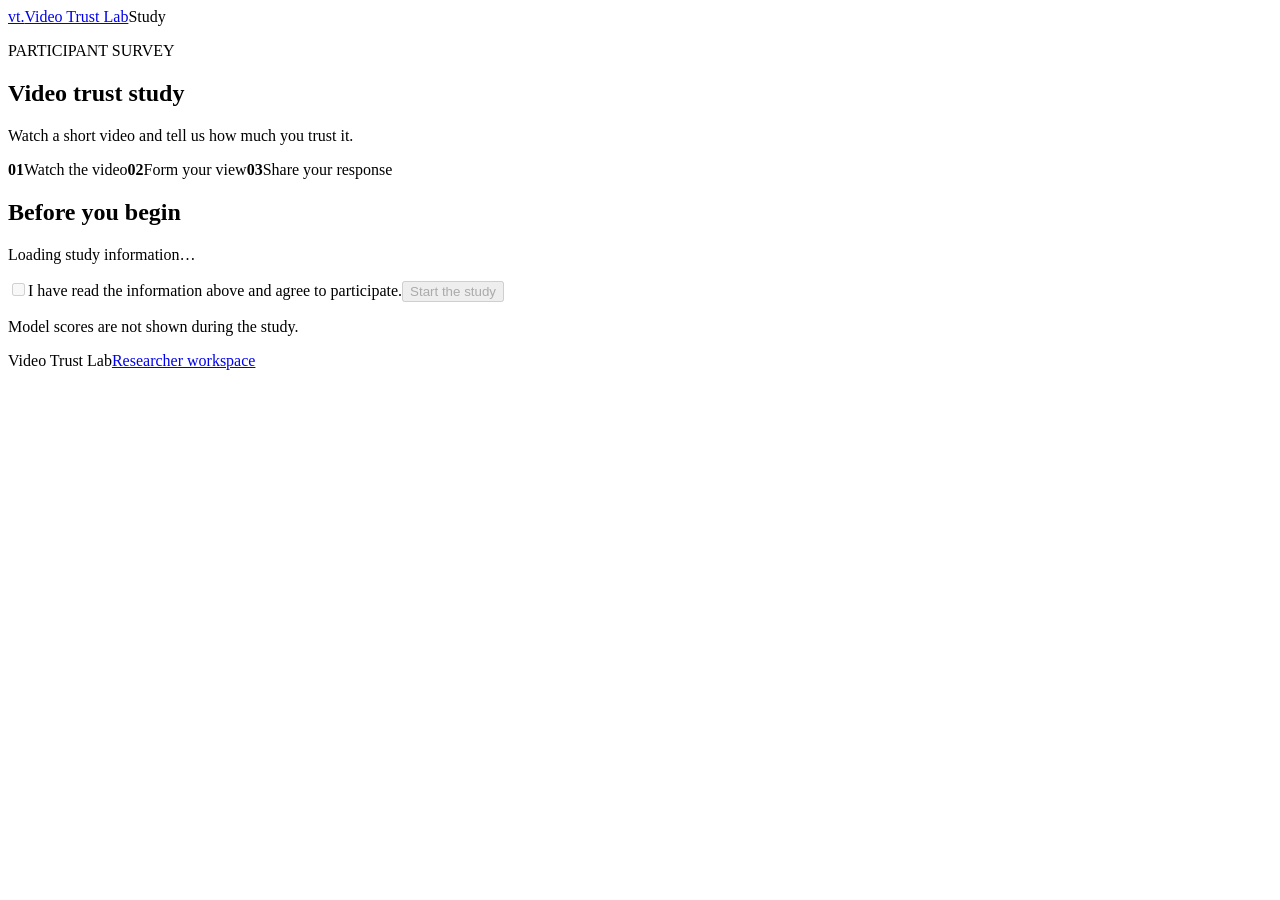
==== videotrust/web/index.html @ b02e27a0 "survey page markup" ====
<!doctype html>
<html lang="en">
  <head>
    <meta charset="utf-8" />
    <meta name="viewport" content="width=device-width,initial-scale=1" />
    <title>Video trust study</title>
    <link rel="icon" href="/favicon.svg" />
    <link rel="stylesheet" href="/styles.css" />
    <script defer src="/app.js"></script>
  </head>
  <body>
    <header class="topbar">
      <a class="brand" href="/"
        ><span class="brandmark">vt.</span>Video Trust Lab</a
      ><span id="mode" class="pill">Study</span>
    </header>
    <main class="survey-shell">
      <section id="welcome" class="welcome">
        <p class="eyebrow">PARTICIPANT SURVEY</p>
        <h1>Video trust study</h1>
        <p class="lead" id="instructions">
          Watch a short video and tell us how much you trust it.
        </p>
        <div class="intro-flow">
          <span><b>01</b>Watch the video</span
          ><span><b>02</b>Form your view</span
          ><span><b>03</b>Share your response</span>
        </div>
        <div class="consent-card">
          <h2>Before you begin</h2>
          <p id="consent-text">Loading study information…</p>
          <p id="contact" class="muted"></p>
          <label class="check"
            ><input id="consent" type="checkbox" disabled /><span
              >I have read the information above and agree to participate.</span
            ></label
          ><button id="start" class="button primary" disabled>
            Start the study
          </button>
          <p class="small muted">
            Model scores are not shown during the study.
          </p>
        </div>
      </section>
      <section id="task" hidden>
        <div class="study-heading">
          <div>
            <p class="eyebrow" id="stage-label">YOUR RESPONSE</p>
            <h1>Your assessment</h1>
          </div>
          <div class="step">
            <span id="step-label"></span
            ><progress id="progress" max="3" value="0"></progress>
          </div>
        </div>
        <div class="task-grid">
          <article class="video-card">
            <div class="card-head">
              <span>STUDY VIDEO</span><span id="video-number"></span>
            </div>
            <div class="player-wrap">
              <video
                id="video"
                controls
                playsinline
                preload="metadata"
                aria-label="Study video"
              ></video>
            </div>
            <div class="video-caption">
              <h2 id="video-title"></h2>
              <p class="small muted">
                Watch before answering. You can replay the video.
              </p>
              <p id="media-error" class="error" hidden>
                This video could not be played. Please contact the researcher
                before responding.
              </p>
            </div>
          </article>
          <form id="rating-form" class="rating-card">
            <p class="eyebrow">YOUR OWN RATING</p>
            <h2>How much do you trust this video?</h2>
            <p class="muted">Choose the score that best reflects your view.</p>
            <fieldset class="score-field">
              <legend class="sr-only">
                Trust score, from 0 completely distrust to 10 completely trust
              </legend>
              <div id="scores" class="scores"></div>
              <div class="scale-labels">
                <span>Completely distrust</span><span>Completely trust</span>
              </div>
            </fieldset>
            <div id="selected-score" class="selected-score">
              Choose a score to continue
            </div>
            <div class="divider"></div>
            <label for="reason" class="label"
              >What shaped your judgment?<span>Optional</span></label
            ><textarea
              id="reason"
              maxlength="2000"
              rows="3"
              placeholder="A detail you noticed, for example."
            ></textarea
            ><label for="confidence" class="label"
              >How certain are you?<span>Optional</span></label
            ><select id="confidence">
              <option value="">Choose if you wish</option>
              <option value="0">0 · Not at all certain</option>
              <option value="1">1</option>
              <option value="2">2</option>
              <option value="3">3</option>
              <option value="4">4</option>
              <option value="5">5</option>
              <option value="6">6</option>
              <option value="7">7</option>
              <option value="8">8</option>
              <option value="9">9</option>
              <option value="10">10 · Completely certain</option></select
            ><button id="submit" class="button primary" type="submit" disabled>
              Save &amp; continue
            </button>
            <p id="save-note" class="small muted">
              Your response is saved before the next video appears.
            </p>
          </form>
          <form id="interview-form" class="rating-card" hidden>
            <p class="eyebrow">VIDEO INTERVIEW</p>
            <h2>Your impressions</h2>
            <p class="muted">
              Answer in your own words. You may finish after any answer.
            </p>
            <div id="conversation" aria-live="polite"></div>
            <label class="label" for="interview-answer">Your answer</label
            ><textarea
              id="interview-answer"
              maxlength="2000"
              rows="4"
              placeholder="What do you think?"
            ></textarea
            ><button id="send-answer" type="submit" class="button primary">
              Send answer</button
            ><button
              id="retry-question"
              type="button"
              class="button secondary"
              hidden
            >
              Retry follow-up question</button
            ><button
              id="finish-interview"
              type="button"
              class="button secondary"
              disabled
            >
              Finish interview and continue
            </button>
            <p id="interview-note" class="small muted"></p>
          </form>
        </div>
      </section>
      <section id="done" class="done" hidden>
        <div class="done-symbol">✓</div>
        <h1>Thank you for taking part.</h1>
        <p>Your responses have been saved. You can close this tab.</p>
        <p class="small muted">Your session reference</p>
        <code id="session-reference"></code>
      </section>
      <p id="status" class="status" role="status" aria-live="polite"></p>
    </main>
    <footer>
      <span>Video Trust Lab</span><a href="/researcher">Researcher workspace</a>
    </footer>
  </body>
</html>
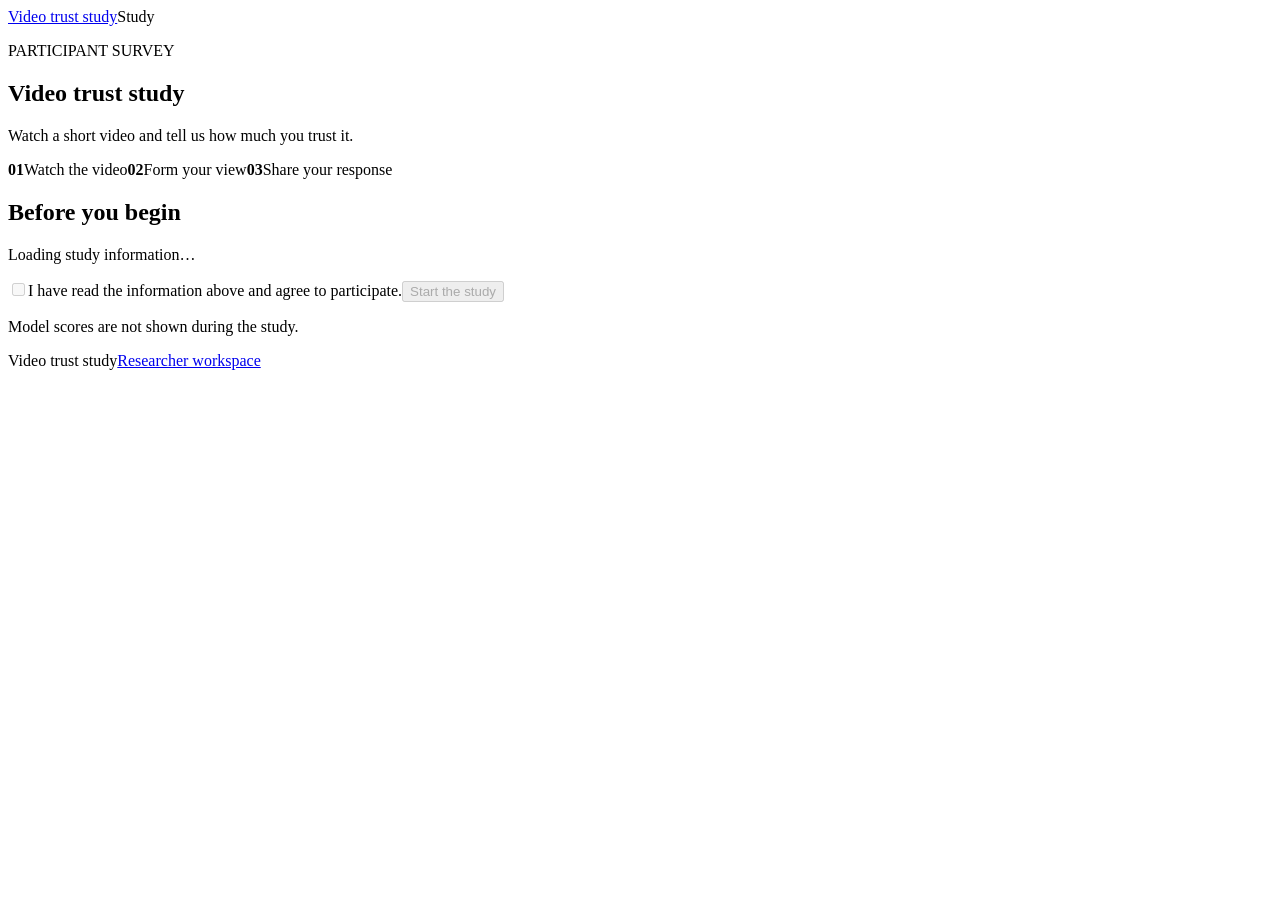
==== commit 12be49b4: "Simplify the participant page and remove logo styling" ====
--- a/videotrust/web/index.html
+++ b/videotrust/web/index.html
@@ -4,14 +4,13 @@
     <meta charset="utf-8" />
     <meta name="viewport" content="width=device-width,initial-scale=1" />
     <title>Video trust study</title>
-    <link rel="icon" href="/favicon.svg" />
     <link rel="stylesheet" href="/styles.css" />
     <script defer src="/app.js"></script>
   </head>
   <body>
     <header class="topbar">
       <a class="brand" href="/"
-        ><span class="brandmark">vt.</span>Video Trust Lab</a
+        >Video trust study</a
       ><span id="mode" class="pill">Study</span>
     </header>
     <main class="survey-shell">
@@ -50,7 +49,7 @@
           </div>
           <div class="step">
             <span id="step-label"></span
-            ><progress id="progress" max="3" value="0"></progress>
+            ><progress id="progress" max="1" value="0"></progress>
           </div>
         </div>
         <div class="task-grid">
@@ -161,7 +160,6 @@
         </div>
       </section>
       <section id="done" class="done" hidden>
-        <div class="done-symbol">✓</div>
         <h1>Thank you for taking part.</h1>
         <p>Your responses have been saved. You can close this tab.</p>
         <p class="small muted">Your session reference</p>
@@ -170,7 +168,7 @@
       <p id="status" class="status" role="status" aria-live="polite"></p>
     </main>
     <footer>
-      <span>Video Trust Lab</span><a href="/researcher">Researcher workspace</a>
+      <span>Video trust study</span><a href="/researcher">Researcher workspace</a>
     </footer>
   </body>
 </html>
